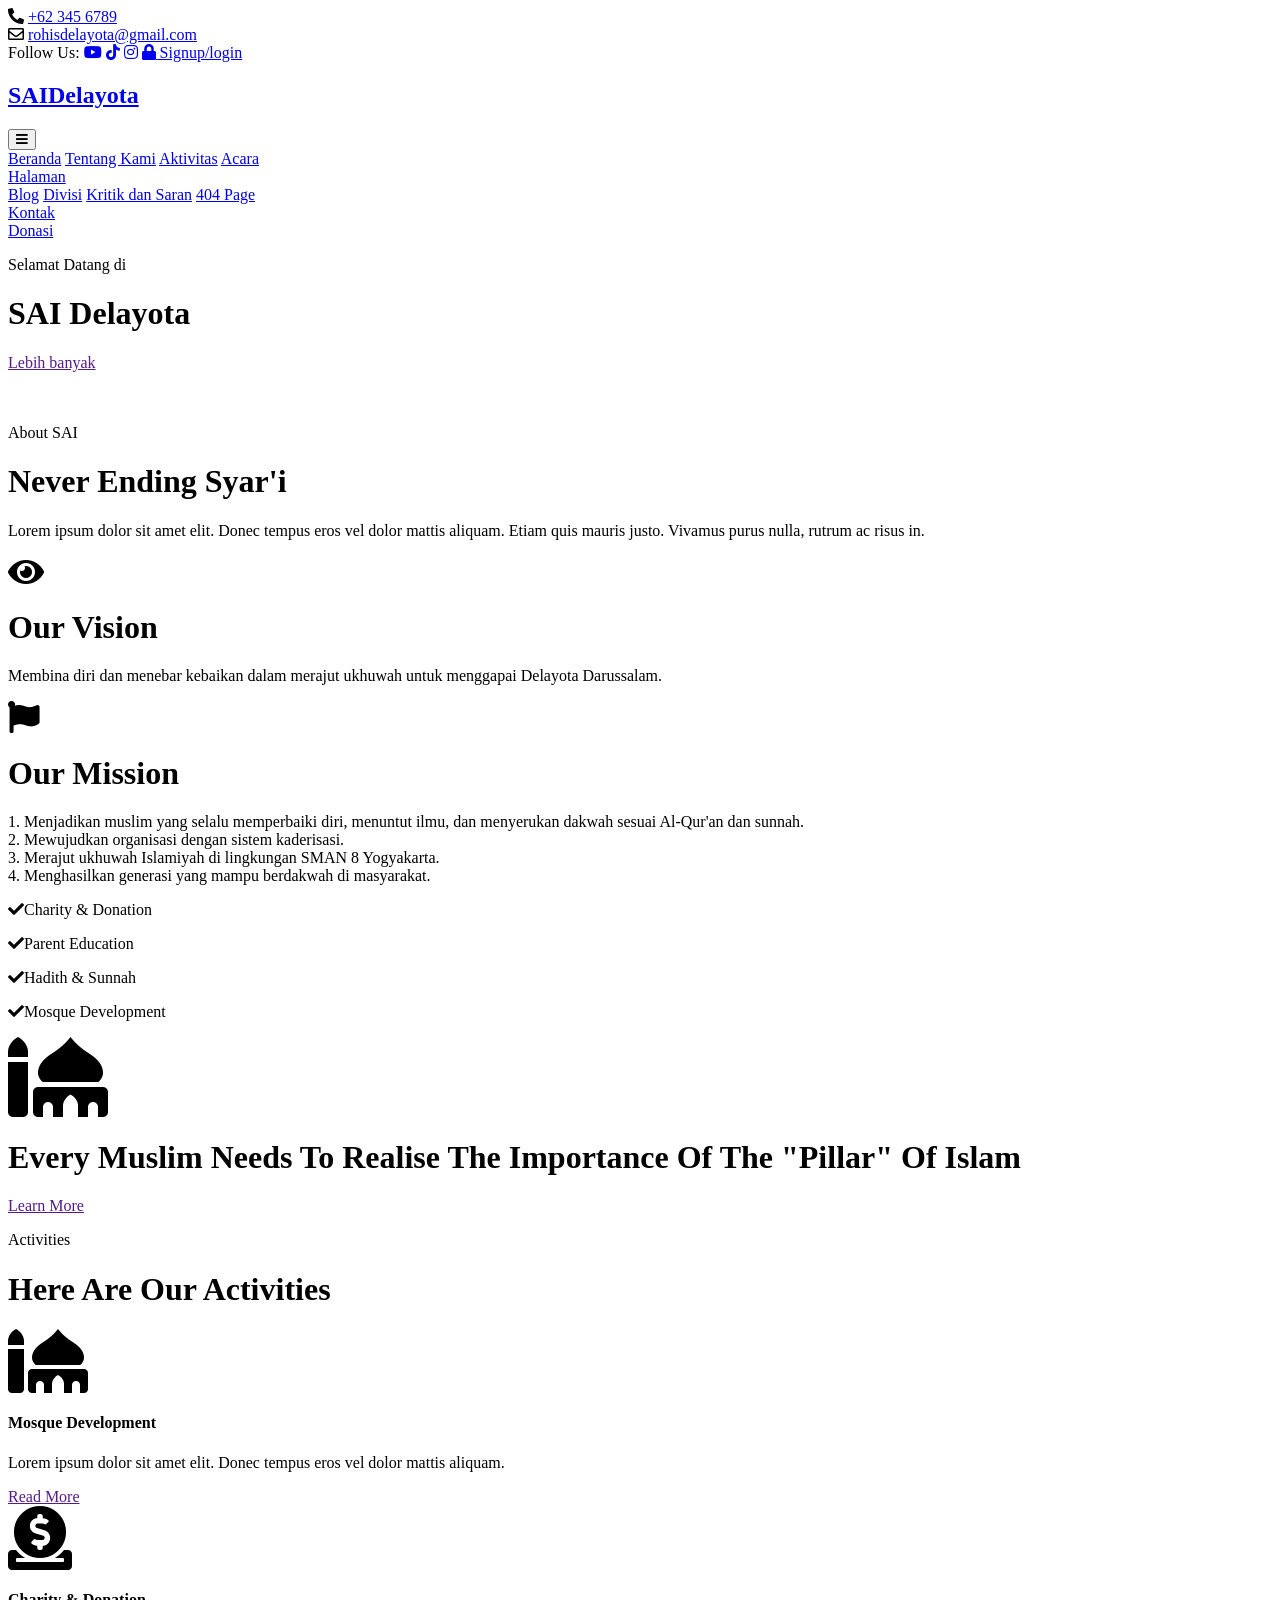
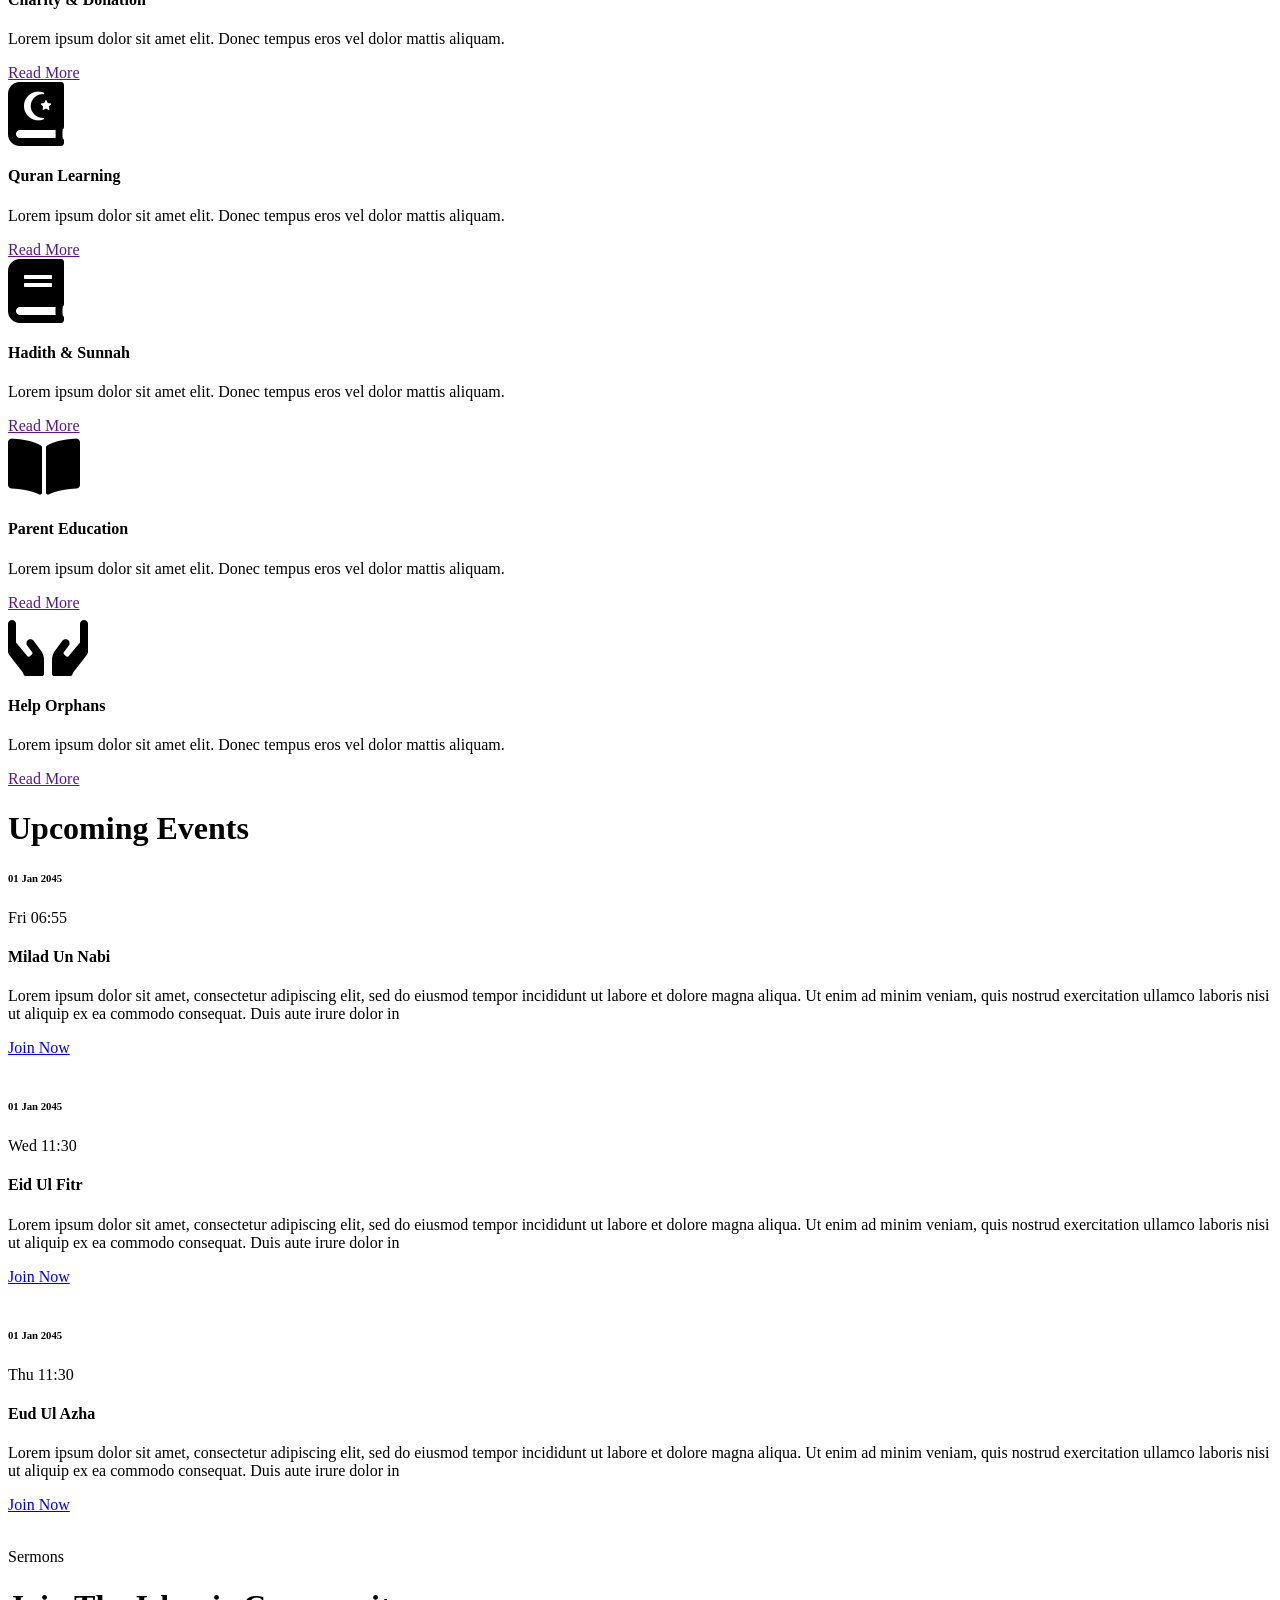
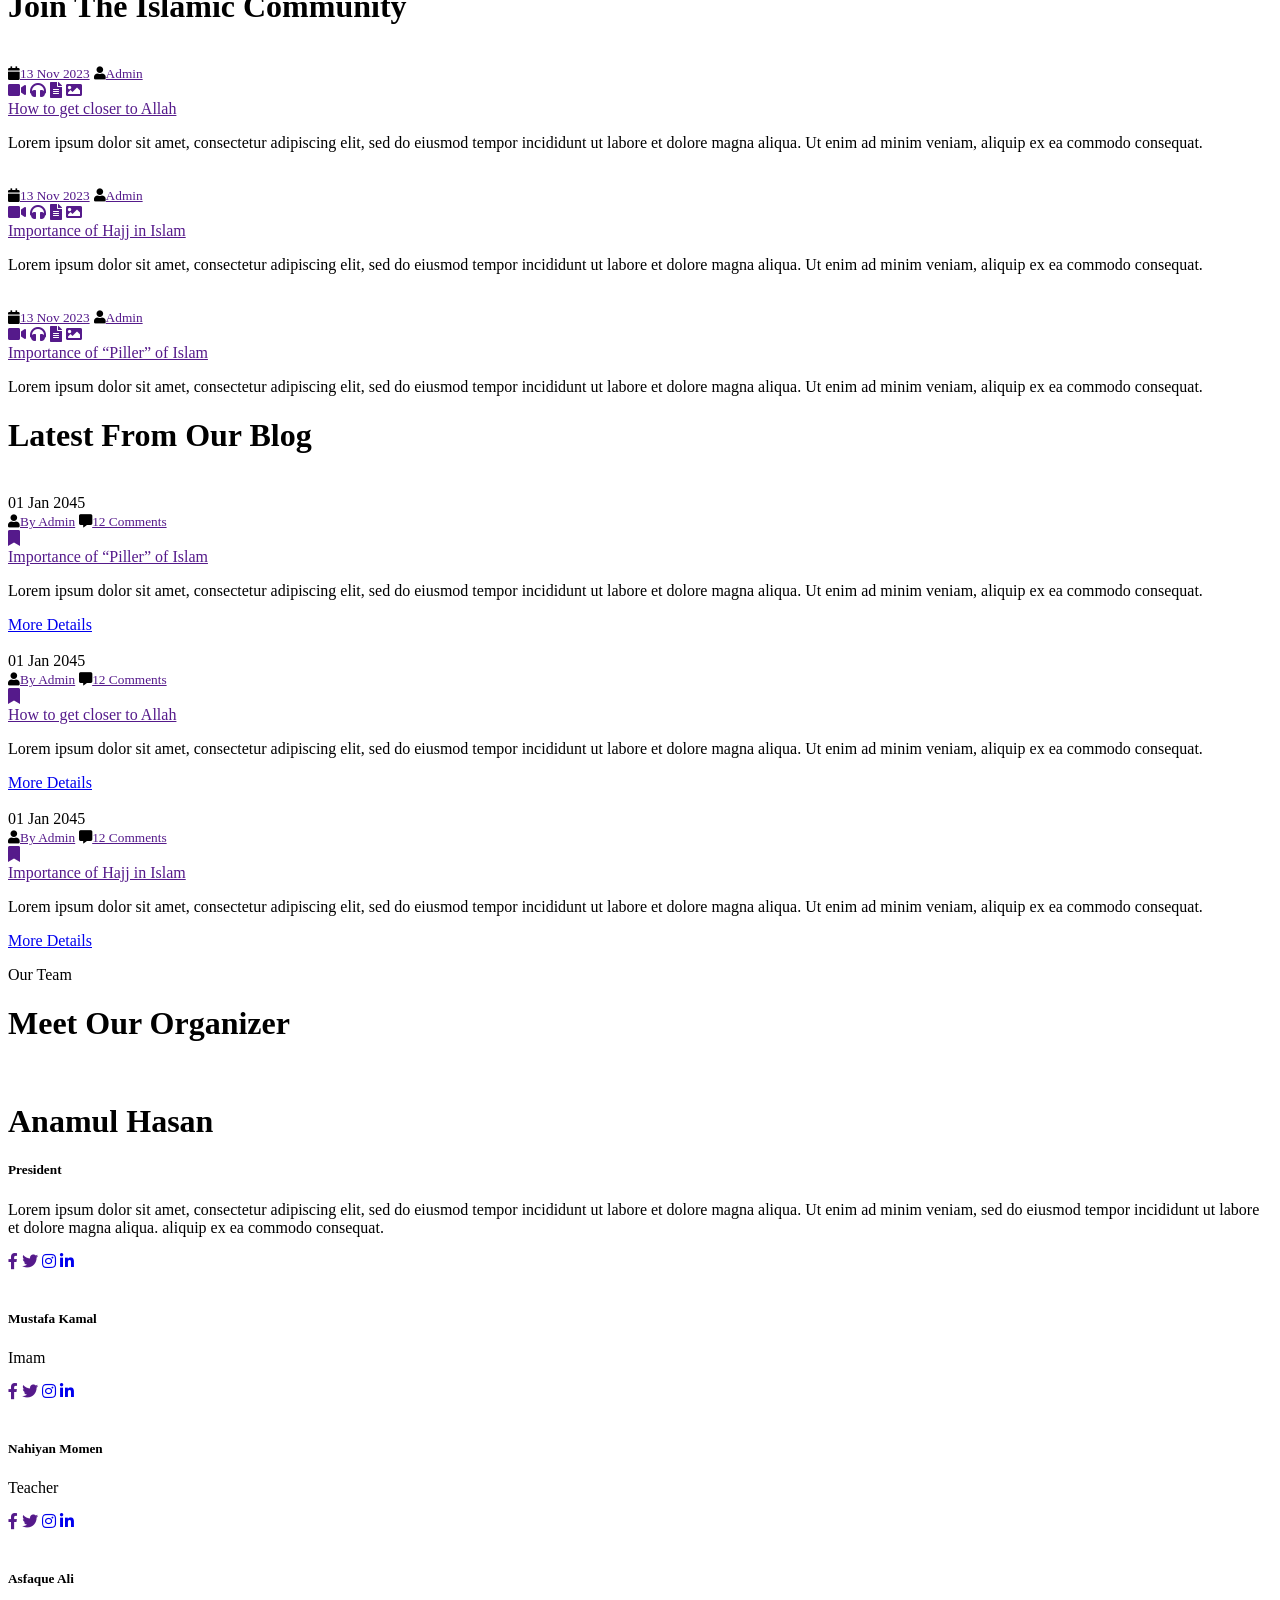
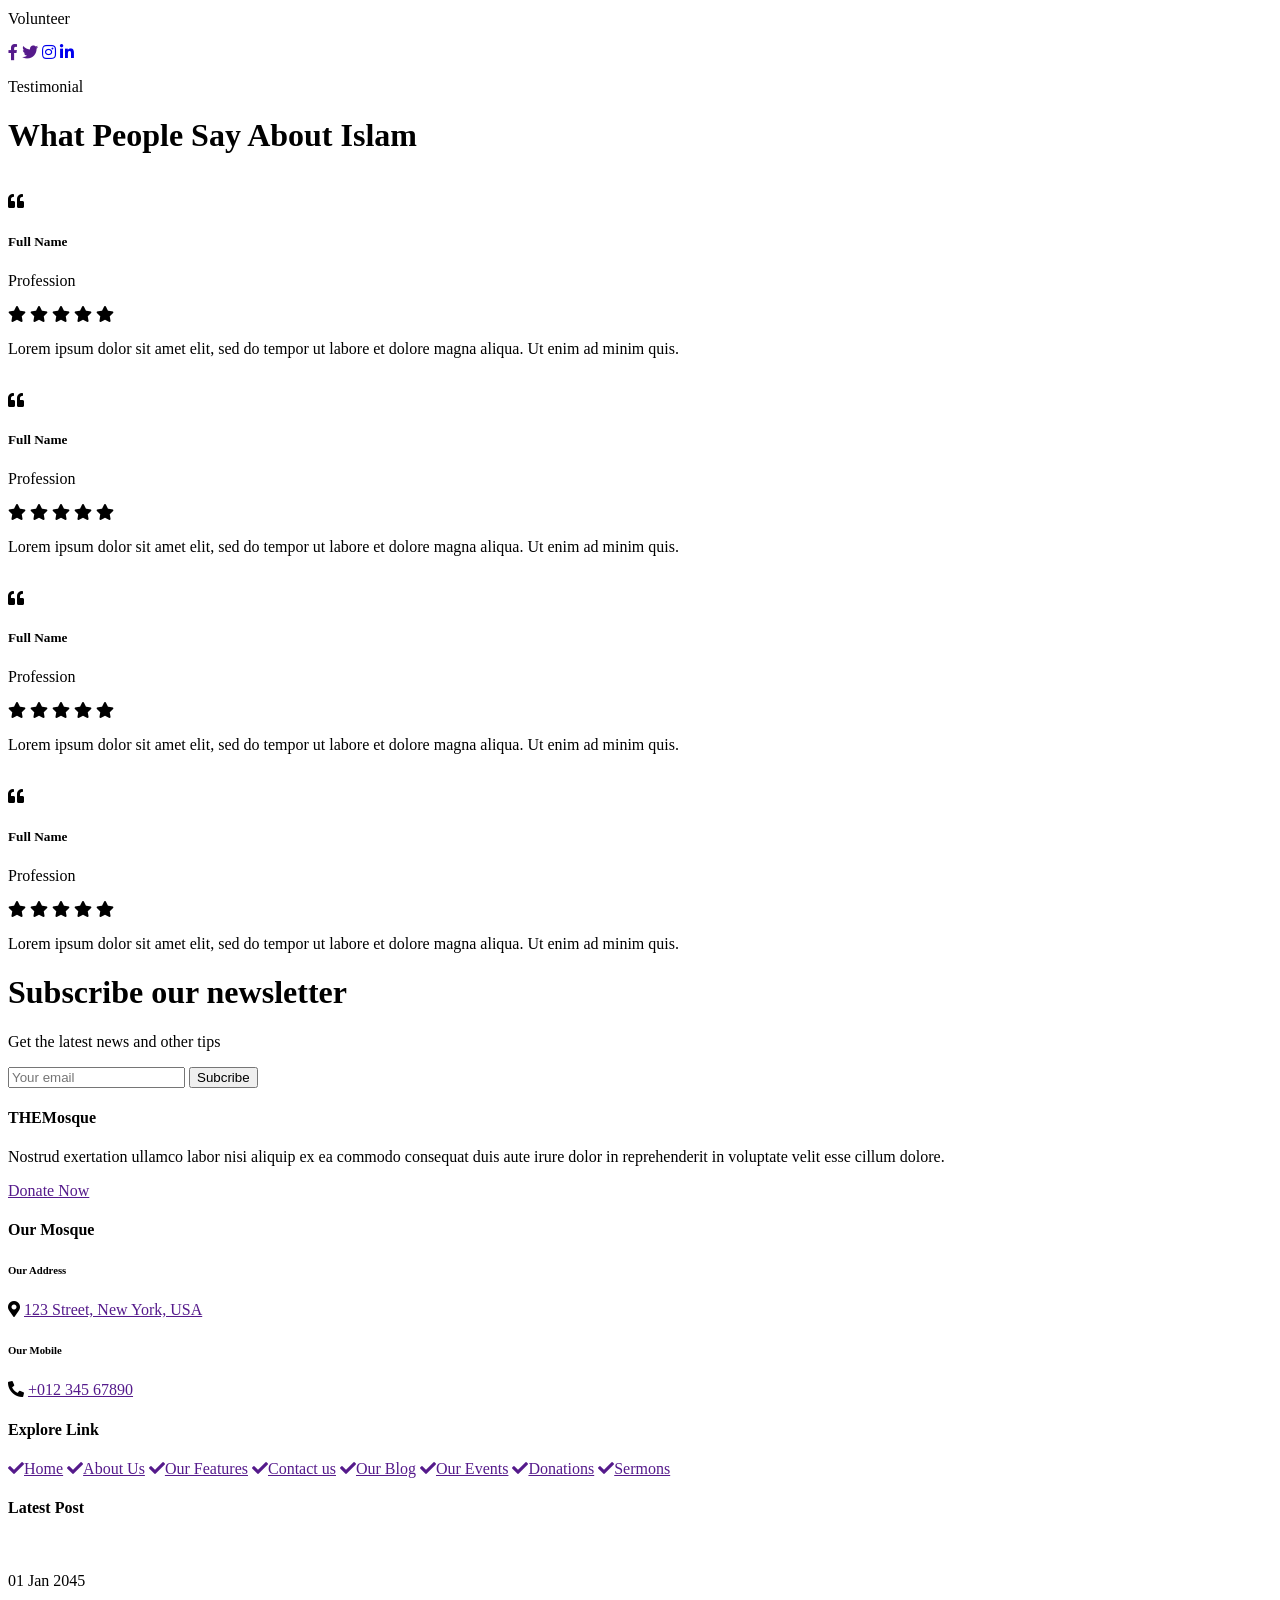
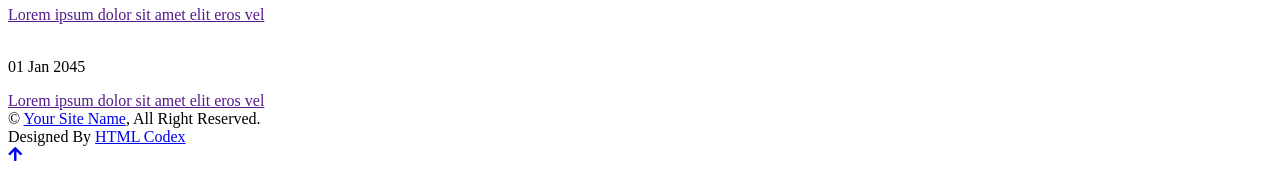
==== index.html @ 71098711 "Add files via upload" ====
<!DOCTYPE html>
<html lang="en">

    <head>
        <meta charset="utf-8">
        <title>SAI - Sivitas Aktivika Islamika</title>
        <meta content="width=device-width, initial-scale=1.0" name="viewport">
        <meta content="" name="keywords">
        <meta content="" name="description">

        <!-- Google Web Fonts -->
        <link rel="preconnect" href="https://fonts.googleapis.com">
        <link rel="preconnect" href="https://fonts.gstatic.com" crossorigin>
        <link href="https://fonts.googleapis.com/css2?family=Open+Sans:wght@300;400;500;600;700&family=Pacifico&display=swap" rel="stylesheet">

        <!-- Icon Font Stylesheet -->
        <link rel="stylesheet" href="https://use.fontawesome.com/releases/v5.15.4/css/all.css"/>
        <link href="https://cdn.jsdelivr.net/npm/bootstrap-icons@1.4.1/font/bootstrap-icons.css" rel="stylesheet">

        <!-- Libraries Stylesheet -->
        <link href="lib/animate/animate.min.css" rel="stylesheet">
        <link href="lib/owlcarousel/assets/owl.carousel.min.css" rel="stylesheet">

        <!-- Customized Bootstrap Stylesheet -->
        <link href="css/bootstrap.min.css" rel="stylesheet">

        <!-- Template Stylesheet -->
        <link href="css/style.css" rel="stylesheet">

        

    </head>

    <body>

        <!-- Spinner Start -->
        <div id="spinner" class="show w-100 vh-100 bg-white position-fixed translate-middle top-50 start-50  d-flex align-items-center justify-content-center">
            <div class="spinner-grow text-primary" role="status"></div>
        </div>
        <!-- Spinner End -->


        <!-- Topbar start -->
        <div class="container-fluid fixed-top">
            <div class="container topbar d-none d-lg-block">
                <div class="topbar-inner">
                    <div class="row gx-0">
                        <div class="col-lg-7 text-start">
                            <div class="h-100 d-inline-flex align-items-center me-4">
                                <span class="fa fa-phone-alt me-2 text-dark"></span>
                                <a href="#" class="text-secondary"><span>+62 345 6789</span></a>
                            </div>
                            <div class="h-100 d-inline-flex align-items-center">
                                <span class="far fa-envelope me-2 text-dark"></span>
                                <a href="#" class="text-secondary"><span>rohisdelayota@gmail.com</span></a>
                            </div>
                        </div>
                        <div class="col-lg-5 text-end">
                            <div class="h-100 d-inline-flex align-items-center">
                                <span class="text-body">Follow Us:</span>
                                <a class="text-dark px-2" href="https://www.youtube.com/@rohisdelayota5273"><i class="fab fa-youtube"></i></a>
                                <a class="text-dark px-2" href="https://www.tiktok.com/@rohis.delayota"><i class="fab fa-tiktok"></i></a>
                                <a class="text-dark px-2" href="https://www.instagram.com/rohisdelayota/"><i class="fab fa-instagram"></i></a>
                                <a class="text-body ps-4" href="loginform/index.html"><i class="fa fa-lock text-dark me-1"></i> Signup/login</a>
                            </div>
                        </div>
                    </div>
                </div>
            </div>
            <div class="container">
                <nav class="navbar navbar-light navbar-expand-lg py-3">
                    <a href="index.html" class="navbar-brand">
                        <h1 class="mb-0">SAI<span class="text-primary">Delayota</span> </h1>
                    </a>
                    <button class="navbar-toggler" type="button" data-bs-toggle="collapse" data-bs-target="#navbarCollapse">
                        <span class="fa fa-bars text-primary"></span>
                    </button>
                    <div class="collapse navbar-collapse bg-white" id="navbarCollapse">
                        <div class="navbar-nav ms-lg-auto mx-xl-auto">
                            <a href="index.html" class="nav-item nav-link active">Beranda</a>
                            <a href="about.html" class="nav-item nav-link">Tentang Kami</a>
                            <a href="activity.html" class="nav-item nav-link">Aktivitas</a>
                            <a href="event.html" class="nav-item nav-link">Acara</a>
                            <!--a href="sermon.html" class="nav-item nav-link">Sermons</a-->
                            <div class="nav-item dropdown">
                                <a href="#" class="nav-link dropdown-toggle" data-bs-toggle="dropdown">Halaman</a>
                                <div class="dropdown-menu m-0 rounded-0">
                                    <a href="blog.html" class="dropdown-item">Blog</a>
                                    <a href="team.html" class="dropdown-item">Divisi</a>
                                    <a href="testimonial.html" class="dropdown-item">Kritik dan Saran</a>
                                    <a href="404.html" class="dropdown-item">404 Page</a>
                                </div>
                            </div>
                            <a href="contact.html" class="nav-item nav-link">Kontak</a>
                        </div>
                        <a href="donasi.html" class="btn btn-primary py-2 px-4 d-none d-xl-inline-block">Donasi</a>
                    </div>
                </nav>
            </div>
        </div>
        <!-- Topbar End -->


        <!-- Hero Start -->
        <div class="container-fluid hero-header">
            <div class="container">
                <div class="row">
                    <div class="col-lg-7">
                        <div class="hero-header-inner animated zoomIn">
                            <p class="fs-4 text-dark">Selamat Datang di</p>
                            <h1 class="display-1 mb-5 text-dark">SAI Delayota</h1>
                            <a href="" class="btn btn-primary py-3 px-5">Lebih banyak</a>
                        </div>
                    </div>
                </div>
            </div>
        </div>
        <!-- Hero End -->


        <!-- About Satrt -->
        <div class="container-fluid about py-5">
            <div class="container py-5">
                <div class="row g-5 mb-5">
                    <div class="col-xl-6">
                        <div class="row g-4">
                            <div class="col-6">
                                <img src="img/about-1.jpg" class="img-fluid h-100 wow zoomIn" data-wow-delay="0.1s" alt="">
                            </div>
                            <div class="col-6">
                                <img src="img/about-2.jpg" class="img-fluid pb-3 wow zoomIn" data-wow-delay="0.1s" alt="">
                                <img src="img/about-3.jpg" class="img-fluid pt-3 wow zoomIn" data-wow-delay="0.1s" alt="">
                            </div>
                        </div>
                    </div>
                    <div class="col-xl-6 wow fadeIn" data-wow-delay="0.5s">
                        <p class="fs-5 text-uppercase text-primary">About SAI</p>
                        <h1 class="display-5 pb-4 m-0">Never Ending Syar'i</h1>
                        <p class="pb-4">Lorem ipsum dolor sit amet elit. Donec tempus eros vel dolor mattis aliquam. Etiam quis mauris justo. Vivamus purus nulla, rutrum ac risus in.</p>
                        <div class="row g-4 mb-4">
                            <div class="col-12">
                                <div class="ps-3 d-flex align-items-start">
                                    <span class="bg-primary btn-md-square rounded-circle mt-1 me-3">
                                        <i class="fa fa-eye text-dark fa-2x"></i>
                                    </span>
                                    <div>
                                        <h1>Our Vision</h1>
                                        <p>
                                            Membina diri dan menebar kebaikan dalam merajut ukhuwah
                                            untuk menggapai Delayota Darussalam.
                                        </p>
                                    </div>
                                </div>
                            </div>

                            <div class="col-12">
                                <div class="ps-3 d-flex align-items-start">
                                    <span class="bg-primary btn-md-square rounded-circle mt-1 me-3">
                                        <i class="fa fa-flag text-dark fa-2x"></i>
                                    </span>
                                    <div>
                                        <h1>Our Mission</h1>
                                        <p>
                                            1. Menjadikan muslim yang selalu memperbaiki diri, menuntut ilmu, dan menyerukan dakwah sesuai Al-Qur'an dan sunnah.<br>
                                            2. Mewujudkan organisasi dengan sistem kaderisasi.<br>
                                            3. Merajut ukhuwah Islamiyah di lingkungan SMAN 8 Yogyakarta.<br>
                                            4. Menghasilkan generasi yang mampu berdakwah di masyarakat.
                                        </p>
                                    </div>
                                </div>
                            </div>
                        </div>

                        <!--div class="bg-light p-3 mb-4">
                            <div class="row align-items-center justify-content-center">
                                <div class="col-3">
                                    <img src="img/about-child.jpg" class="img-fluid rounded-circle" alt="">
                                </div>
                                <div class="col-6">
                                    <p class="mb-0">Lorem ipsum dolor sit amet elit. Donec tempus eros vel dolor mattis aliquam. Etiam quis mauris justo.</p>
                                </div>
                                <div class="col-3">
                                        <h2 class="mb-0 text-primary text-center">$20,46</h2>
                                        <h5 class="mb-0 text-center">Raised</h5>
                                </div>
                            </div>
                        </div-->
                        <div class="row g-2">
                            <div class="col-md-6">
                                <p class="mb-2"><i class="fa fa-check text-primary me-3"></i>Charity & Donation</p>
                                <p class="mb-0"><i class="fa fa-check text-primary me-3"></i>Parent Education</p>
                            </div>
                            <div class="col-md-6">
                                <p class="mb-2"><i class="fa fa-check text-primary me-3"></i>Hadith & Sunnah</p>
                                <p class="mb-0"><i class="fa fa-check text-primary me-3"></i>Mosque Development</p>
                            </div>
                        </div>
                    </div>
                </div>
                <div class="container text-center bg-primary py-5 wow fadeIn" data-wow-delay="0.1s">
                    <div class="row g-4 align-items-center">
                        <div class="col-lg-2">
                            <i class="fa fa-mosque fa-5x text-white"></i>
                        </div>
                        <div class="col-lg-7 text-center text-lg-start">
                            <h1 class="mb-0">Every Muslim Needs To Realise The Importance Of The "Pillar" Of Islam</h1>
                        </div>
                        <div class="col-lg-3">
                            <a href="" class="btn btn-light py-2 px-4">Learn More</a>
                        </div>
                    </div>
                </div>
            </div>
        </div>
        <!-- About End -->


        <!-- Activities Start -->
        <div class="container-fluid activities py-5">
            <div class="container py-5">
                <div class="mx-auto text-center mb-5 wow fadeIn" data-wow-delay="0.1s" style="max-width: 700px;">
                    <p class="fs-5 text-uppercase text-primary">Activities</p>
                    <h1 class="display-3">Here Are Our Activities</h1>
                </div>
                <div class="row g-4">
                    <div class="col-lg-6 col-xl-4">
                        <div class="activities-item p-4 wow fadeIn" data-wow-delay="0.1s">
                            <i class="fa fa-mosque fa-4x text-dark"></i>
                            <div class="ms-4">
                                <h4>Mosque Development</h4>
                                <p class="mb-4">Lorem ipsum dolor sit amet elit. Donec tempus eros vel dolor mattis aliquam.</p>
                                <a href="" class="btn btn-primary px-3">Read More</a>
                            </div>
                        </div>
                    </div>
                    <div class="col-lg-6 col-xl-4">
                        <div class="activities-item p-4 wow fadeIn" data-wow-delay="0.3s">
                            <i class="fa fa-donate fa-4x text-dark"></i>
                            <div class="ms-4">
                                <h4>Charity & Donation</h4>
                                <p class="mb-4">Lorem ipsum dolor sit amet elit. Donec tempus eros vel dolor mattis aliquam.</p>
                                <a href="" class="btn btn-primary px-3">Read More</a>
                            </div>
                        </div>
                    </div>
                    <div class="col-lg-6 col-xl-4">
                        <div class="activities-item p-4 wow fadeIn" data-wow-delay="0.5s">
                            <i class="fa fa-quran fa-4x text-dark"></i>
                            <div class="ms-4">
                                <h4>Quran Learning</h4>
                                <p class="mb-4">Lorem ipsum dolor sit amet elit. Donec tempus eros vel dolor mattis aliquam.</p>
                                <a href="" class="btn btn-primary px-3">Read More</a>
                            </div>
                        </div>
                    </div>
                    <div class="col-lg-6 col-xl-4">
                        <div class="activities-item p-4 wow fadeIn" data-wow-delay="0.1s">
                            <i class="fa fa-book fa-4x text-dark"></i>
                            <div class="ms-4">
                                <h4>Hadith & Sunnah</h4>
                                <p class="mb-4">Lorem ipsum dolor sit amet elit. Donec tempus eros vel dolor mattis aliquam.</p>
                                <a href="" class="btn btn-primary px-3">Read More</a>
                            </div>
                        </div>
                    </div>
                    <div class="col-lg-6 col-xl-4">
                        <div class="activities-item p-4 wow fadeIn" data-wow-delay="0.3s">
                            <i class="fa fa-book-open fa-4x text-dark"></i>
                            <div class="ms-4">
                                <h4>Parent Education</h4>
                                <p class="mb-4">Lorem ipsum dolor sit amet elit. Donec tempus eros vel dolor mattis aliquam.</p>
                                <a href="" class="btn btn-primary px-3">Read More</a>
                            </div>
                        </div>
                    </div>
                    <div class="col-lg-6 col-xl-4">
                        <div class="activities-item p-4 wow fadeIn" data-wow-delay="0.5s">
                            <i class="fa fa-hands fa-4x text-dark"></i>
                            <div class="ms-4">
                                <h4>Help Orphans</h4>
                                <p class="mb-4">Lorem ipsum dolor sit amet elit. Donec tempus eros vel dolor mattis aliquam.</p>
                                <a href="" class="btn btn-primary px-3">Read More</a>
                            </div>
                        </div>
                    </div>
                </div>
            </div>
        </div>
        <!-- Activities Start -->


        <!-- Events Start -->
        <div class="container-fluid event py-5">
            <div class="container py-5">
                <h1 class="display-3 mb-5 wow fadeIn" data-wow-delay="0.1s">Upcoming <span class="text-primary">Events</span></h1>
                <div class="row g-4 event-item wow fadeIn" data-wow-delay="0.1s">
                    <div class="col-3 col-lg-2 pe-0">
                        <div class="text-center border-bottom border-dark py-3 px-2">
                            <h6>01 Jan 2045</h6>
                            <p class="mb-0">Fri 06:55</p>
                        </div>
                    </div>
                    <div class="col-9 col-lg-6 border-start border-dark pb-5">
                        <div class="ms-3">
                            <h4 class="mb-3">Milad Un Nabi</h4>
                            <p class="mb-4">Lorem ipsum dolor sit amet, consectetur adipiscing elit, sed do eiusmod tempor incididunt ut labore et dolore magna aliqua. Ut enim ad minim veniam, quis nostrud exercitation ullamco laboris nisi ut 
                                aliquip ex ea commodo consequat. Duis aute irure dolor in </p>
                            <a href="#" class="btn btn-primary px-3">Join Now</a>
                        </div>
                    </div>
                    <div class="col-12 col-lg-4">
                        <div class="overflow-hidden mb-5">
                            <img src="img/events-1.jpg" class="img-fluid w-100" alt="">
                        </div>
                    </div>
                </div>
                <div class="row g-4 event-item wow fadeIn" data-wow-delay="0.3s">
                    <div class="col-3 col-lg-2 pe-0">
                        <div class="text-center border-bottom border-dark py-3 px-2">
                            <h6>01 Jan 2045</h6>
                            <p class="mb-0">Wed 11:30</p>
                        </div>
                    </div>
                    <div class="col-9 col-lg-6 border-start border-dark pb-5">
                        <div class="ms-3">
                            <h4 class="mb-3">Eid Ul Fitr</h4>
                            <p class="mb-4">Lorem ipsum dolor sit amet, consectetur adipiscing elit, sed do eiusmod tempor incididunt ut labore et dolore magna aliqua. Ut enim ad minim veniam, quis nostrud exercitation ullamco laboris nisi ut 
                                aliquip ex ea commodo consequat. Duis aute irure dolor in </p>
                            <a href="#" class="btn btn-primary px-3">Join Now</a>
                        </div>
                    </div>
                    <div class="col-12 col-lg-4">
                        <div class="overflow-hidden mb-5">
                            <img src="img/events-2.jpg" class="img-fluid w-100" alt="">
                        </div>
                    </div>
                </div>
                <div class="row g-4 event-item wow fadeIn" data-wow-delay="0.5s">
                    <div class="col-3 col-lg-2 pe-0">
                        <div class="text-center border-bottom border-dark py-3 px-2">
                            <h6>01 Jan 2045</h6>
                            <p class="mb-0">Thu 11:30</p>
                        </div>
                    </div>
                    <div class="col-9 col-lg-6 border-start border-dark pb-5">
                        <div class="ms-3">
                            <h4 class="mb-3">Eud Ul Azha</h4>
                            <p class="mb-4">Lorem ipsum dolor sit amet, consectetur adipiscing elit, sed do eiusmod tempor incididunt ut labore et dolore magna aliqua. Ut enim ad minim veniam, quis nostrud exercitation ullamco laboris nisi ut 
                                aliquip ex ea commodo consequat. Duis aute irure dolor in </p>
                            <a href="#" class="btn btn-primary px-3">Join Now</a>
                        </div>
                    </div>
                    <div class="col-12 col-lg-4">
                        <div class="overflow-hidden mb-5">
                            <img src="img/events-3.jpg" class="img-fluid w-100" alt="">
                        </div>
                    </div>
                </div>
            </div>
        </div>
        <!-- Events End -->


        <!-- Sermon Start -->
        <div class="container-fluid sermon py-5">
            <div class="container py-5">
                <div class="text-center mx-auto mb-5 wow fadeIn" data-wow-delay="0.1s" style="max-width: 700px;">
                    <p class="fs-5 text-uppercase text-primary">Sermons</p>
                    <h1 class="display-3">Join The Islamic Community</h1>
                </div>
                <div class="row g-4 justify-content-center">
                    <div class="col-lg-6 col-xl-4">
                        <div class="sermon-item wow fadeIn" data-wow-delay="0.1s">
                            <div class="overflow-hidden p-4 pb-0">
                                <img src="img/sermon-1.jpg" class="img-fluid w-100" alt="">
                            </div>
                            <div class="p-4">
                                <div class="sermon-meta d-flex justify-content-between pb-2">
                                    <div class="">
                                        <small><i class="fa fa-calendar me-2 text-muted"></i><a href="" class="text-muted me-2">13 Nov 2023</small></a>
                                        <small><i class="fas fa-user me-2 text-muted"></i><a href="" class="text-muted">Admin</small></a>
                                    </div>
                                    <div class="">
                                        <a href="" class="me-1"><i class="fas fa-video text-muted"></i></a>
                                        <a href="" class="me-1"><i class="fas fa-headphones text-muted"></i></a>
                                        <a href="" class="me-1"><i class="fas fa-file-alt text-muted"></i></a>
                                        <a href="" class=""><i class="fas fa-image text-muted"></i></a>
                                    </div>
                                </div>
                                <a href="" class="d-inline-block h4 lh-sm mb-3">How to get closer to Allah</a>
                                <p class="mb-0">Lorem ipsum dolor sit amet, consectetur adipiscing elit, sed do eiusmod tempor incididunt ut labore et dolore magna aliqua. Ut enim ad minim veniam, 
                                aliquip ex ea commodo consequat.</p>
                            </div>
                        </div>
                    </div>
                   <div class="col-lg-6 col-xl-4">
                        <div class="sermon-item wow fadeIn" data-wow-delay="0.3s">
                            <div class="overflow-hidden p-4 pb-0">
                                <img src="img/sermon-2.jpg" class="img-fluid w-100" alt="">
                            </div>
                            <div class="p-4">
                                <div class="sermon-meta d-flex justify-content-between pb-2">
                                    <div class="">
                                        <small><i class="fa fa-calendar me-2 text-muted"></i><a href="" class="text-muted me-2">13 Nov 2023</small></a>
                                        <small><i class="fas fa-user me-2 text-muted"></i><a href="" class="text-muted">Admin</small></a>
                                    </div>
                                    <div class="">
                                        <a href="" class="me-1"><i class="fas fa-video text-muted"></i></a>
                                        <a href="" class="me-1"><i class="fas fa-headphones text-muted"></i></a>
                                        <a href="" class="me-1"><i class="fas fa-file-alt text-muted"></i></a>
                                        <a href="" class=""><i class="fas fa-image text-muted"></i></a>
                                    </div>
                                </div>
                                <a href="" class="d-inline-block h4 lh-sm mb-3">Importance of Hajj in Islam</a>
                                <p class="mb-0">Lorem ipsum dolor sit amet, consectetur adipiscing elit, sed do eiusmod tempor incididunt ut labore et dolore magna aliqua. Ut enim ad minim veniam, 
                                aliquip ex ea commodo consequat.</p>
                            </div>
                        </div>
                    </div>
                   <div class="col-lg-6 col-xl-4">
                        <div class="sermon-item wow fadeIn" data-wow-delay="0.5s">
                            <div class="overflow-hidden p-4 pb-0">
                                <img src="img/sermon-3.jpg" class="img-fluid w-100" alt="">
                            </div>
                            <div class="p-4">
                                <div class="sermon-meta d-flex justify-content-between pb-2">
                                    <div class="">
                                        <small><i class="fa fa-calendar me-2 text-muted"></i><a href="" class="text-muted me-2">13 Nov 2023</small></a>
                                        <small><i class="fas fa-user me-2 text-muted"></i><a href="" class="text-muted">Admin</small></a>
                                    </div>
                                    <div class="">
                                        <a href="" class="me-1"><i class="fas fa-video text-muted"></i></a>
                                        <a href="" class="me-1"><i class="fas fa-headphones text-muted"></i></a>
                                        <a href="" class="me-1"><i class="fas fa-file-alt text-muted"></i></a>
                                        <a href="" class=""><i class="fas fa-image text-muted"></i></a>
                                    </div>
                                </div>
                                <a href="" class="d-inline-block h4 lh-sm mb-3">Importance of “Piller” of Islam</a>
                                <p class="mb-0">Lorem ipsum dolor sit amet, consectetur adipiscing elit, sed do eiusmod tempor incididunt ut labore et dolore magna aliqua. Ut enim ad minim veniam, 
                                aliquip ex ea commodo consequat.</p>
                            </div>
                        </div>
                    </div>
                </div>
            </div>
        </div>
        <!-- Sermon End -->


        <!-- Blog Start -->
        <div class="container-fluid py-5">
            <div class="container py-5">
                <h1 class="display-3 mb-5 wow fadeIn" data-wow-delay="0.1s">Latest From <span class="text-primary">Our Blog</span></h1>
                <div class="row g-4 justify-content-center">
                    <div class="col-lg-6 col-xl-4">
                        <div class="blog-item wow fadeIn" data-wow-delay="0.1s">
                            <div class="blog-img position-relative overflow-hidden">
                                <img src="img/blog-1.jpg" class="img-fluid w-100" alt="">
                                <div class="bg-primary d-inline px-3 py-2 text-center text-white position-absolute top-0 end-0">01 Jan 2045</div>
                            </div>
                            <div class="p-4">
                                <div class="blog-meta d-flex justify-content-between pb-2">
                                    <div class="">
                                        <small><i class="fas fa-user me-2 text-muted"></i><a href="" class="text-muted me-2">By Admin</small></a>
                                        <small><i class="fa fa-comment-alt me-2 text-muted"></i><a href="" class="text-muted me-2">12 Comments</small></a>
                                    </div>
                                    <div class="">
                                        <a href=""><i class="fas fa-bookmark text-muted"></i></a>
                                    </div>
                                </div>
                                <a href="" class="d-inline-block h4 lh-sm mb-3">Importance of “Piller” of Islam</a>
                                <p class="mb-4">Lorem ipsum dolor sit amet, consectetur adipiscing elit, sed do eiusmod tempor incididunt ut labore et dolore magna aliqua. Ut enim ad minim veniam, 
                                aliquip ex ea commodo consequat.</p>
                                <a href="#" class="btn btn-primary px-3">More Details</a>
                            </div>
                        </div>
                    </div>
                    <div class="col-lg-6 col-xl-4">
                        <div class="blog-item wow fadeIn" data-wow-delay="0.3s">
                            <div class="blog-img position-relative overflow-hidden">
                                <img src="img/blog-2.jpg" class="img-fluid w-100" alt="">
                                <div class="bg-primary d-inline px-3 py-2 text-center text-white position-absolute top-0 end-0">01 Jan 2045</div>
                            </div>
                            <div class="p-4">
                                <div class="blog-meta d-flex justify-content-between pb-2">
                                    <div class="">
                                        <small><i class="fas fa-user me-2 text-muted"></i><a href="" class="text-muted me-2">By Admin</small></a>
                                        <small><i class="fa fa-comment-alt me-2 text-muted"></i><a href="" class="text-muted me-2">12 Comments</small></a>
                                    </div>
                                    <div class="">
                                        <a href=""><i class="fas fa-bookmark text-muted"></i></a>
                                    </div>
                                </div>
                                <a href="" class="d-inline-block h4 lh-sm mb-3">How to get closer to Allah</a>
                                <p class="mb-4">Lorem ipsum dolor sit amet, consectetur adipiscing elit, sed do eiusmod tempor incididunt ut labore et dolore magna aliqua. Ut enim ad minim veniam, 
                                aliquip ex ea commodo consequat.</p>
                                <a href="#" class="btn btn-primary px-3">More Details</a>
                            </div>
                        </div>
                    </div>
                   <div class="col-lg-6 col-xl-4">
                        <div class="blog-item wow fadeIn" data-wow-delay="0.5s">
                            <div class="blog-img position-relative overflow-hidden">
                                <img src="img/blog-3.jpg" class="img-fluid w-100" alt="">
                                <div class="bg-primary d-inline px-3 py-2 text-center text-white position-absolute top-0 end-0">01 Jan 2045</div>
                            </div>
                            <div class="p-4">
                                <div class="blog-meta d-flex justify-content-between pb-2">
                                    <div class="">
                                        <small><i class="fas fa-user me-2 text-muted"></i><a href="" class="text-muted me-2">By Admin</small></a>
                                        <small><i class="fa fa-comment-alt me-2 text-muted"></i><a href="" class="text-muted me-2">12 Comments</small></a>
                                    </div>
                                    <div class="">
                                        <a href=""><i class="fas fa-bookmark text-muted"></i></a>
                                    </div>
                                </div>
                                <a href="" class="d-inline-block h4 lh-sm mb-3">Importance of Hajj in Islam</a>
                                <p class="mb-4">Lorem ipsum dolor sit amet, consectetur adipiscing elit, sed do eiusmod tempor incididunt ut labore et dolore magna aliqua. Ut enim ad minim veniam, 
                                aliquip ex ea commodo consequat.</p>
                                <a href="#" class="btn btn-primary px-3">More Details</a>
                            </div>
                        </div>
                    </div>
                </div>
            </div>
        </div>
        <!-- Blog End -->


        <!-- Team Start -->
        <div class="container-fluid team py-5">
            <div class="container py-5">
                <div class="text-center mx-auto mb-5 wow fadeIn" data-wow-delay="0.1s" style="max-width: 700px;">
                    <p class="fs-5 text-uppercase text-primary">Our Team</p>
                    <h1 class="display-3">Meet Our Organizer</h1>
                </div>
                <div class="row g-5">
                    <div class="col-lg-4 col-xl-5">
                        <div class="team-img wow zoomIn" data-wow-delay="0.1s">
                            <img src="img/team-1.jpg" class="img-fluid" alt="">
                        </div>
                    </div>
                    <div class="col-lg-8 col-xl-7">
                        <div class="team-item wow fadeIn" data-wow-delay="0.1s">
                            <h1>Anamul Hasan</h1>
                            <h5 class="fw-normal fst-italic text-primary mb-4">President</h5>
                            <p class="mb-4">Lorem ipsum dolor sit amet, consectetur adipiscing elit, sed do eiusmod tempor incididunt ut labore et dolore magna aliqua. Ut enim ad minim veniam, 
                            sed do eiusmod tempor incididunt ut labore et dolore magna aliqua. aliquip ex ea commodo consequat.</p>
                            <div class="team-icon d-flex pb-4 mb-4 border-bottom border-primary">
                                <a class="btn btn-primary btn-lg-square me-2" href=""><i class="fab fa-facebook-f"></i></a>
                                <a class="btn btn-primary btn-lg-square me-2" href=""><i class="fab fa-twitter"></i></a>
                                <a href="#" class="btn btn-primary btn-lg-square me-2"><i class="fab fa-instagram"></i></a>
                                <a href="#" class="btn btn-primary btn-lg-square"><i class="fab fa-linkedin-in"></i></a>
                            </div>
                        </div>
                        <div class="row g-4">
                            <div class="col-md-4">
                                <div class="team-item wow zoomIn" data-wow-delay="0.2s">
                                    <img src="img/team-2.jpg" class="img-fluid w-100" alt="">
                                    <div class="team-content text-dark text-center py-3">
                                        <div class="team-content-inner">
                                            <h5 class="mb-0">Mustafa Kamal</h5>
                                            <p class="text-dark">Imam</p>
                                            <div class="team-icon d-flex align-items-center justify-content-center">
                                                <a class="btn btn-primary btn-sm-square me-2" href=""><i class="fab fa-facebook-f"></i></a>
                                                <a class="btn btn-primary btn-sm-square me-2" href=""><i class="fab fa-twitter"></i></a>
                                                <a href="#" class="btn btn-primary btn-sm-square me-2"><i class="fab fa-instagram"></i></a>
                                                <a href="#" class="btn btn-primary btn-sm-square"><i class="fab fa-linkedin-in"></i></a>
                                            </div>
                                        </div>
                                    </div>
                                </div>
                            </div>
                            <div class="col-md-4">
                                <div class="team-item wow zoomIn" data-wow-delay="0.4s">
                                    <img src="img/team-3.jpg" class="img-fluid w-100" alt="">
                                    <div class="team-content text-dark text-center py-3">
                                        <div class="team-content-inner">
                                            <h5 class="mb-0">Nahiyan Momen</h5>
                                            <p class="text-dark">Teacher</p>
                                            <div class="team-icon d-flex align-items-center justify-content-center">
                                                <a class="btn btn-primary btn-sm-square me-2" href=""><i class="fab fa-facebook-f"></i></a>
                                                <a class="btn btn-primary btn-sm-square me-2" href=""><i class="fab fa-twitter"></i></a>
                                                <a href="#" class="btn btn-primary btn-sm-square me-2"><i class="fab fa-instagram"></i></a>
                                                <a href="#" class="btn btn-primary btn-sm-square"><i class="fab fa-linkedin-in"></i></a>
                                            </div>
                                        </div>
                                    </div>
                                </div>
                            </div>
                            <div class="col-md-4">
                                <div class="team-item wow zoomIn" data-wow-delay="0.6s">
                                    <img src="img/team-4.jpg" class="img-fluid w-100" alt="">
                                    <div class="team-content text-dark text-center py-3">
                                        <div class="team-content-inner">
                                            <h5 class="mb-0">Asfaque Ali</h5>
                                            <p class="text-dark">Volunteer</p>
                                            <div class="team-icon d-flex align-items-center justify-content-center">
                                                <a class="btn btn-primary btn-sm-square me-2" href=""><i class="fab fa-facebook-f"></i></a>
                                                <a class="btn btn-primary btn-sm-square me-2" href=""><i class="fab fa-twitter"></i></a>
                                                <a href="#" class="btn btn-primary btn-sm-square me-2"><i class="fab fa-instagram"></i></a>
                                                <a href="#" class="btn btn-primary btn-sm-square"><i class="fab fa-linkedin-in"></i></a>
                                            </div>
                                        </div>
                                    </div>
                                </div>
                            </div>
                        </div>
                    </div>
                </div>
            </div>
        </div>
        <!-- Team End -->


        <!-- Testiminial Start -->
        <div class="container-fluid testimonial py-5">
            <div class="container py-5">
                <div class="text-center mx-auto mb-5 wow fadeIn" data-wow-delay="0.1s" style="max-width: 700px;">
                    <p class="fs-5 text-uppercase text-primary">Testimonial</p>
                    <h1 class="display-3">What People Say About Islam</h1>
                </div>
                <div class="owl-carousel testimonial-carousel wow fadeIn" data-wow-delay="0.1s">
                    <div class="testimonial-item">
                        <div class="d-flex mb-3">
                            <div class="position-relative">
                                <img src="img/testimonial-1.jpg" class="img-fluid" alt="">
                                <div class="btn-md-square bg-primary rounded-circle position-absolute" style="top: 25px; left: -25px;">
                                    <i class="fa fa-quote-left text-dark"></i>
                                </div>
                            </div>
                            <div class="ps-3 my-auto ">
                                <h5 class="mb-0">Full Name</h5>
                                <p class="m-0">Profession</p>
                            </div>
                        </div>
                        <div class="testimonial-content">
                            <div class="d-flex">
                                <i class="fas fa-star text-primary"></i>
                                <i class="fas fa-star text-primary"></i>
                                <i class="fas fa-star text-primary"></i>
                                <i class="fas fa-star text-primary"></i>
                                <i class="fas fa-star text-primary"></i>
                            </div>
                            <p class="fs-5 m-0 pt-3">Lorem ipsum dolor sit amet elit, sed do tempor ut labore et dolore magna aliqua. Ut enim ad minim quis.</p>
                        </div>
                    </div>
                    <div class="testimonial-item">
                        <div class="d-flex mb-3">
                            <div class="position-relative">
                                <img src="img/testimonial-2.jpg" class="img-fluid" alt="">
                                <div class="btn-md-square bg-primary rounded-circle position-absolute" style="top: 25px; left: -25px;">
                                    <i class="fa fa-quote-left text-dark"></i>
                                </div>
                            </div>
                            <div class="ps-3 my-auto ">
                                <h5 class="mb-0">Full Name</h5>
                                <p class="m-0">Profession</p>
                            </div>
                        </div>
                        <div class="testimonial-content">
                            <div class="d-flex">
                                <i class="fas fa-star text-primary"></i>
                                <i class="fas fa-star text-primary"></i>
                                <i class="fas fa-star text-primary"></i>
                                <i class="fas fa-star text-primary"></i>
                                <i class="fas fa-star text-primary"></i>
                            </div>
                            <p class="fs-5 m-0 pt-3">Lorem ipsum dolor sit amet elit, sed do tempor ut labore et dolore magna aliqua. Ut enim ad minim quis.</p>
                        </div>
                    </div>
                    <div class="testimonial-item">
                        <div class="d-flex mb-3">
                            <div class="position-relative">
                                <img src="img/testimonial-3.jpg" class="img-fluid" alt="">
                                <div class="btn-md-square bg-primary rounded-circle position-absolute" style="top: 25px; left: -25px;">
                                    <i class="fa fa-quote-left text-dark"></i>
                                </div>
                            </div>
                            <div class="ps-3 my-auto ">
                                <h5 class="mb-0">Full Name</h5>
                                <p class="m-0">Profession</p>
                            </div>
                        </div>
                        <div class="testimonial-content">
                            <div class="d-flex">
                                <i class="fas fa-star text-primary"></i>
                                <i class="fas fa-star text-primary"></i>
                                <i class="fas fa-star text-primary"></i>
                                <i class="fas fa-star text-primary"></i>
                                <i class="fas fa-star text-primary"></i>
                            </div>
                            <p class="fs-5 m-0 pt-3">Lorem ipsum dolor sit amet elit, sed do tempor ut labore et dolore magna aliqua. Ut enim ad minim quis.</p>
                        </div>
                    </div>
                    <div class="testimonial-item">
                        <div class="d-flex mb-3">
                            <div class="position-relative">
                                <img src="img/testimonial-4.jpg" class="img-fluid" alt="">
                                <div class="btn-md-square bg-primary rounded-circle position-absolute" style="top: 25px; left: -25px;">
                                    <i class="fa fa-quote-left text-dark"></i>
                                </div>
                            </div>
                            <div class="ps-3 my-auto ">
                                <h5 class="mb-0">Full Name</h5>
                                <p class="m-0">Profession</p>
                            </div>
                        </div>
                        <div class="testimonial-content">
                            <div class="d-flex">
                                <i class="fas fa-star text-primary"></i>
                                <i class="fas fa-star text-primary"></i>
                                <i class="fas fa-star text-primary"></i>
                                <i class="fas fa-star text-primary"></i>
                                <i class="fas fa-star text-primary"></i>
                            </div>
                            <p class="fs-5 m-0 pt-3">Lorem ipsum dolor sit amet elit, sed do tempor ut labore et dolore magna aliqua. Ut enim ad minim quis.</p>
                        </div>
                    </div>
                </div>
            </div>
        </div>
        <!-- Testiminial End -->


        <!-- Footer Start -->
        <div class="container-fluid footer pt-5 wow fadeIn" data-wow-delay="0.1s">
            <div class="container py-5">
                <div class="row py-5">
                    <div class="col-lg-7">
                        <h1 class="text-light mb-0">Subscribe our newsletter</h1>
                        <p class="text-secondary">Get the latest news and other tips</p>
                    </div>
                    <div class="col-lg-5">
                        <div class="position-relative mx-auto">
                            <input class="form-control border-0 w-100 py-3 ps-4 pe-5" type="text" placeholder="Your email">
                            <button type="button" class="btn btn-primary py-2 position-absolute top-0 end-0 mt-2 me-2">Subcribe</button>
                        </div>
                    </div>
                    <div class="col-12">
                        <div class="border-top border-secondary"></div>
                    </div>
                </div>
                <div class="row g-4 footer-inner">
                    <div class="col-md-6 col-lg-6 col-xl-3">
                        <div class="footer-item mt-5">
                            <h4 class="text-light mb-4">THE<span class="text-primary">Mosque</span></h4>
                            <p class="mb-4 text-secondary">Nostrud exertation ullamco labor nisi aliquip ex ea commodo consequat duis aute irure dolor in reprehenderit in voluptate velit esse cillum dolore.</p>
                            <a href="" class="btn btn-primary py-2 px-4">Donate Now</a>
                        </div>
                    </div>
                    <div class="col-md-6 col-lg-6 col-xl-3">
                        <div class="footer-item mt-5">
                            <h4 class="text-light mb-4">Our Mosque</h4>
                            <div class="d-flex flex-column">
                                <h6 class="text-secondary mb-0">Our Address</h6>
                                <div class="d-flex align-items-center border-bottom py-4">
                                    <span class="flex-shrink-0 btn-square bg-primary me-3 p-4"><i class="fa fa-map-marker-alt text-dark"></i></span>
                                    <a href="" class="text-body">123 Street, New York, USA</a>
                                </div>
                                <h6 class="text-secondary mt-4 mb-0">Our Mobile</h6>
                                <div class="d-flex align-items-center py-4">
                                    <span class="flex-shrink-0 btn-square bg-primary me-3 p-4"><i class="fa fa-phone-alt text-dark"></i></span>
                                    <a href="" class="text-body">+012 345 67890</a>
                                </div>
                            </div>
                        </div>
                    </div>
                    <div class="col-md-6 col-lg-6 col-xl-3">
                        <div class="footer-item mt-5">
                            <h4 class="text-light mb-4">Explore Link</h4>
                            <div class="d-flex flex-column align-items-start">
                                <a class="text-body mb-2" href=""><i class="fa fa-check text-primary me-2"></i>Home</a>
                                <a class="text-body mb-2" href=""><i class="fa fa-check text-primary me-2"></i>About Us</a>
                                <a class="text-body mb-2" href=""><i class="fa fa-check text-primary me-2"></i>Our Features</a>
                                <a class="text-body mb-2" href=""><i class="fa fa-check text-primary me-2"></i>Contact us</a>
                                <a class="text-body mb-2" href=""><i class="fa fa-check text-primary me-2"></i>Our Blog</a>
                                <a class="text-body mb-2" href=""><i class="fa fa-check text-primary me-2"></i>Our Events</a>
                                <a class="text-body mb-2" href=""><i class="fa fa-check text-primary me-2"></i>Donations</a>
                                <a class="text-body mb-2" href=""><i class="fa fa-check text-primary me-2"></i>Sermons</a>
                            </div>
                        </div>
                    </div>
                    <div class="col-md-6 col-lg-6 col-xl-3">
                        <div class="footer-item mt-5">
                            <h4 class="text-light mb-4">Latest Post</h4>
                            <div class="d-flex border-bottom border-secondary py-4">
                                <img src="img/blog-mini-1.jpg" class="img-fluid flex-shrink-0" alt="">
                                <div class="ps-3">
                                    <p class="mb-0 text-muted">01 Jan 2045</p>
                                    <a href="" class="text-body">Lorem ipsum dolor sit amet elit eros vel</a>
                                </div>
                            </div>
                            <div class="d-flex py-4">
                                <img src="img/blog-mini-2.jpg" class="img-fluid flex-shrink-0" alt="">
                                <div class="ps-3">
                                    <p class="mb-0 text-muted">01 Jan 2045</p>
                                    <a href="" class="text-body">Lorem ipsum dolor sit amet elit eros vel</a>
                                </div>
                            </div>
                        </div>
                    </div>
                </div>
            </div>
            <div class="container py-4">
                <div class="border-top border-secondary pb-4"></div>
                <div class="row">
                    <div class="col-md-6 text-center text-md-start mb-3 mb-md-0">
                        &copy; <a class="border-bottom" href="#">Your Site Name</a>, All Right Reserved.
                    </div>
                    <div class="col-md-6 text-center text-md-end">
                        <!--/*** This template is free as long as you keep the below author’s credit link/attribution link/backlink. ***/-->
                        <!--/*** If you'd like to use the template without the below author’s credit link/attribution link/backlink, ***/-->
                        <!--/*** you can purchase the Credit Removal License from "https://htmlcodex.com/credit-removal". ***/-->
                        Designed By <a class="border-bottom" href="https://htmlcodex.com">HTML Codex</a>
                    </div>
                </div>
            </div>
        </div>
        <!-- Footer End -->


        <!-- Back to Top -->
        <a href="#" class="btn btn-primary border-3 border-light back-to-top"><i class="fa fa-arrow-up"></i></a>   

        
        <!-- JavaScript Libraries -->
        <script src="https://ajax.googleapis.com/ajax/libs/jquery/3.6.4/jquery.min.js"></script>
        <script src="https://cdn.jsdelivr.net/npm/bootstrap@5.0.0/dist/js/bootstrap.bundle.min.js"></script>
        <script src="lib/wow/wow.min.js"></script>
        <script src="lib/easing/easing.min.js"></script>
        <script src="lib/waypoints/waypoints.min.js"></script>
        <script src="lib/owlcarousel/owl.carousel.min.js"></script>

        <!-- Template Javascript -->
        <script src="js/main.js"></script>
    </body>

</html>
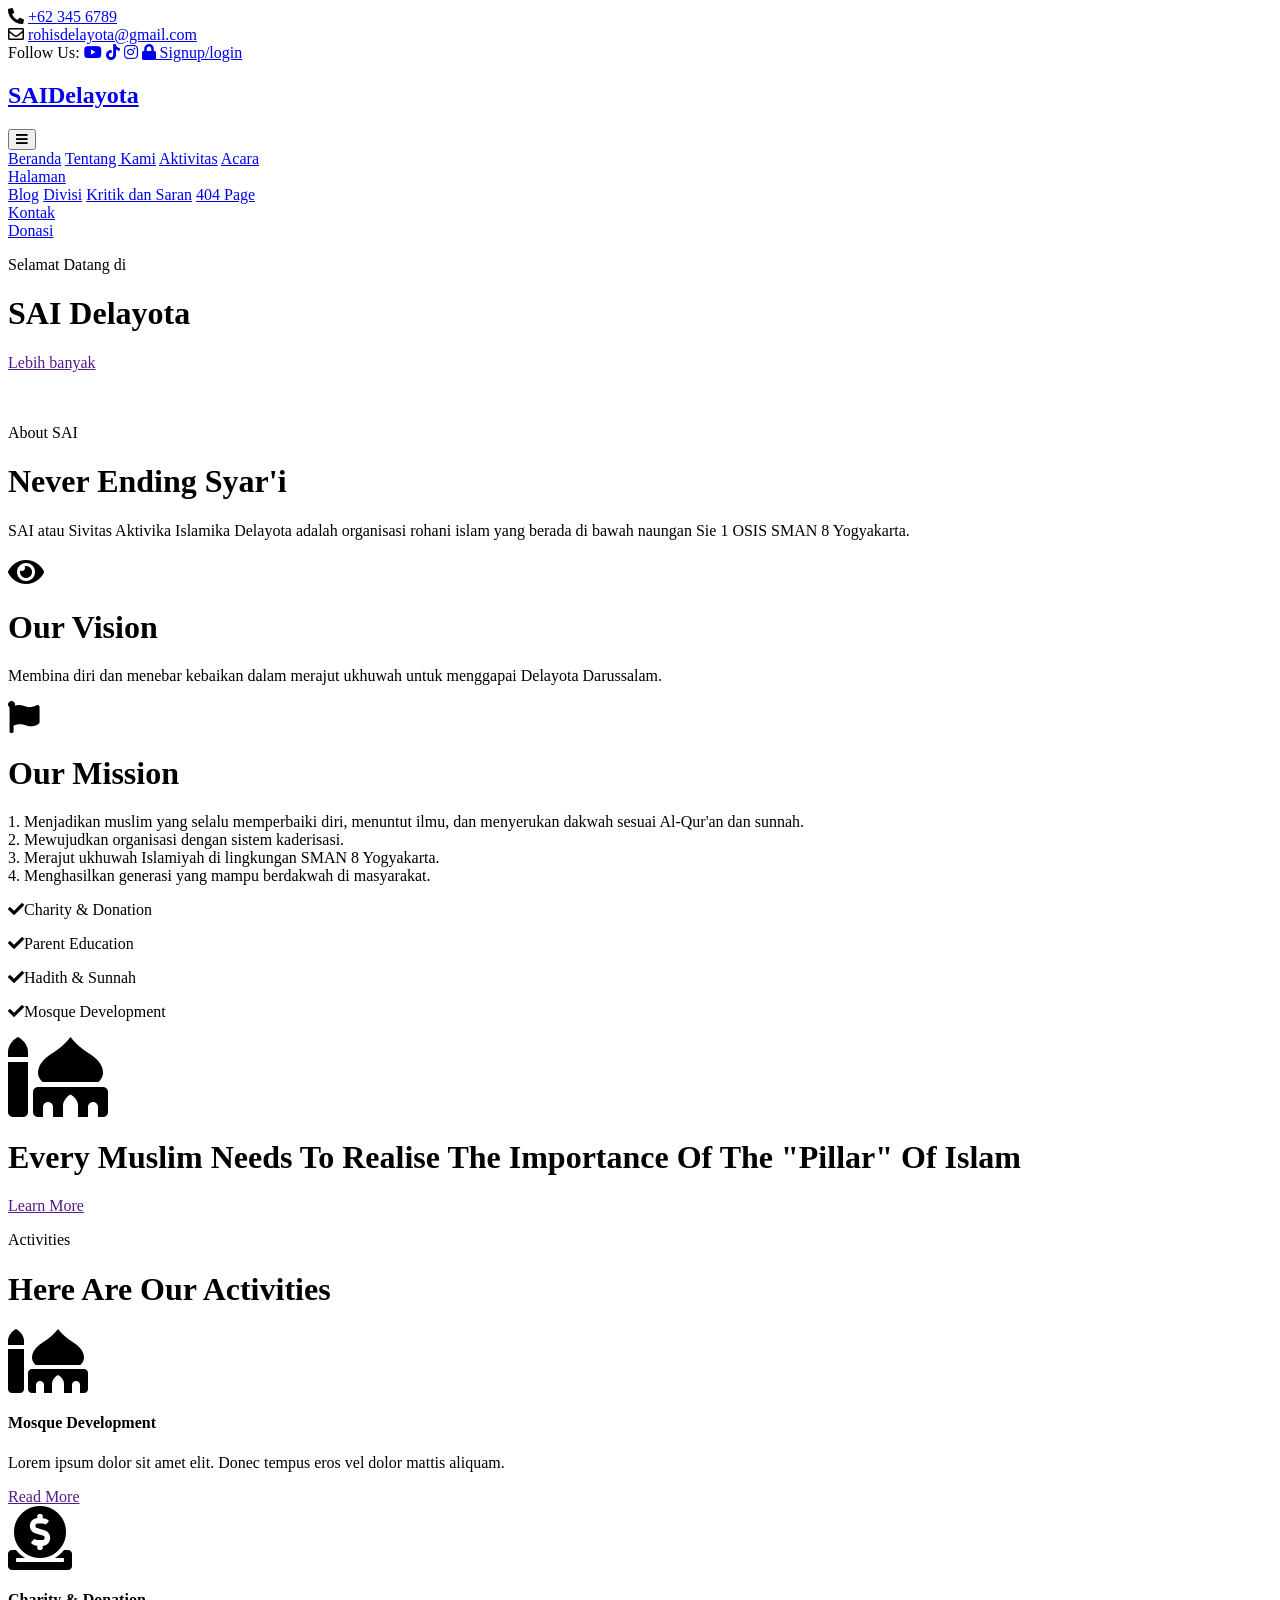
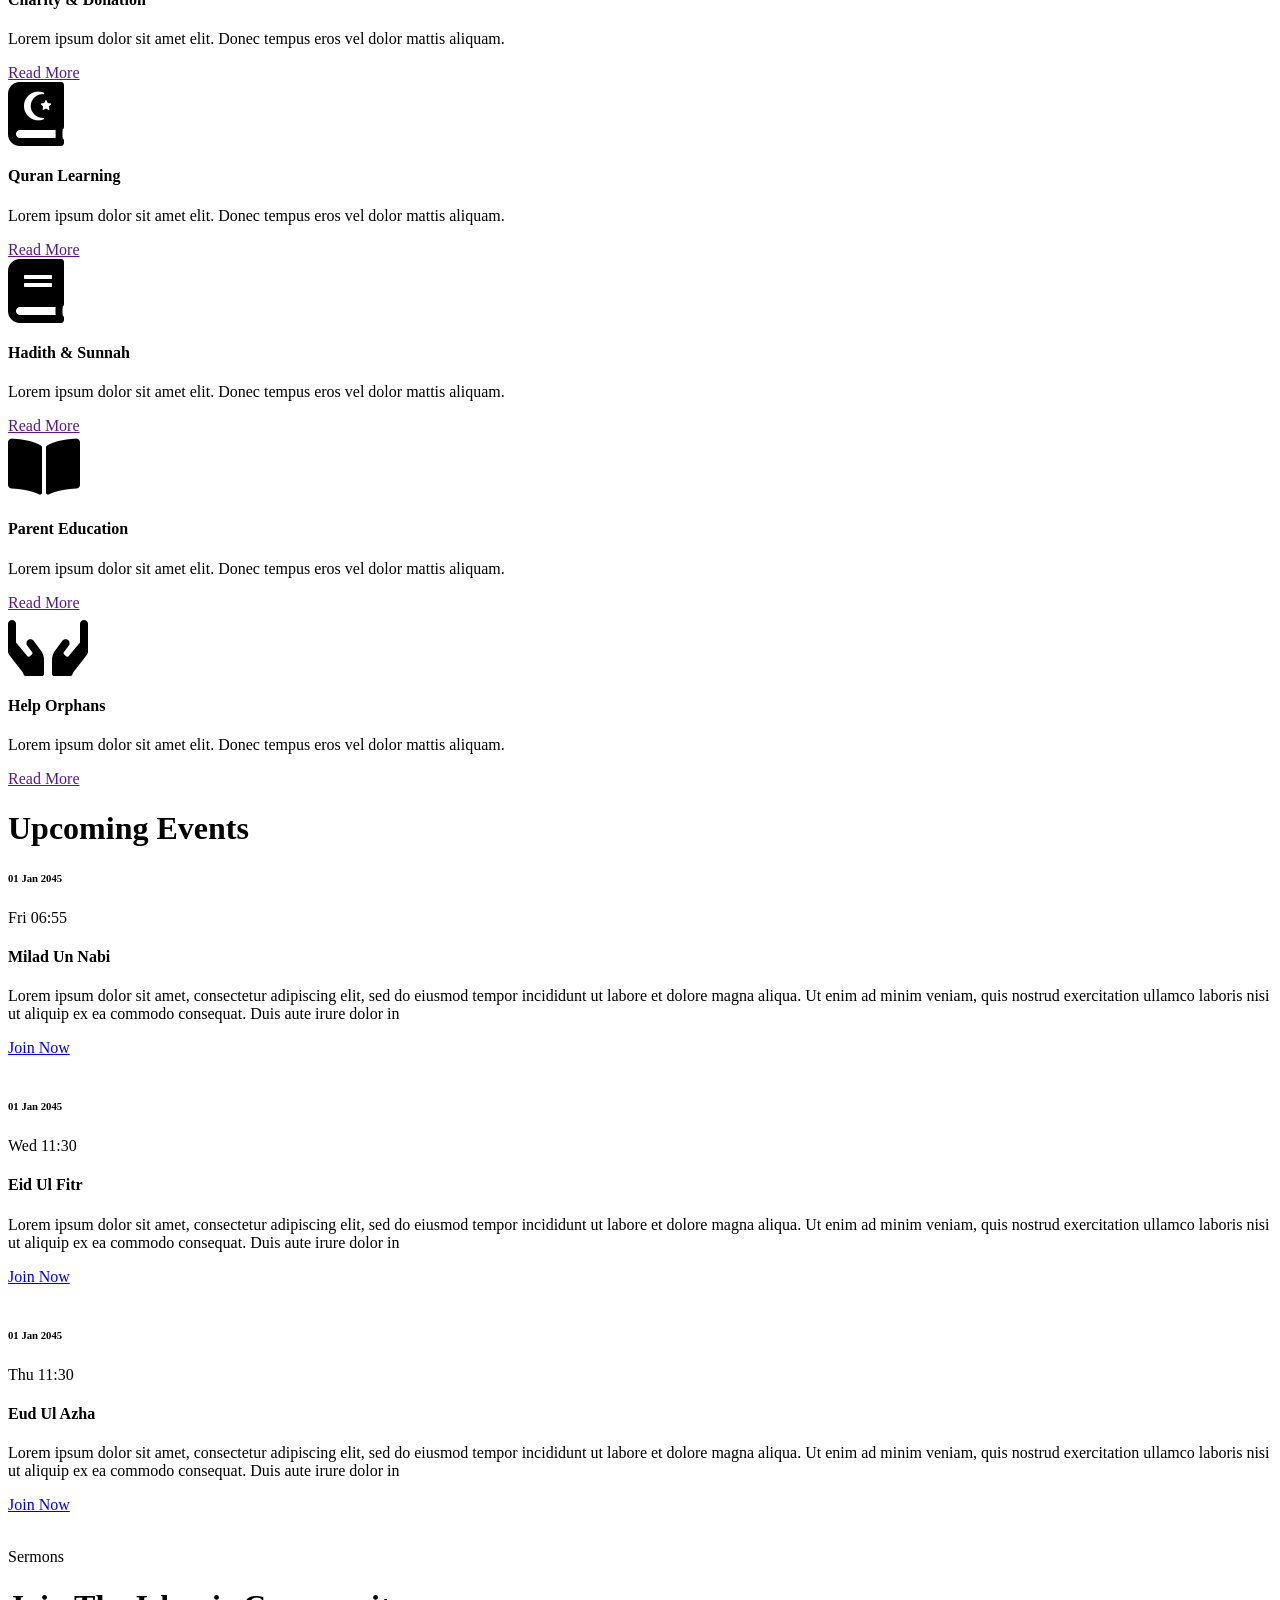
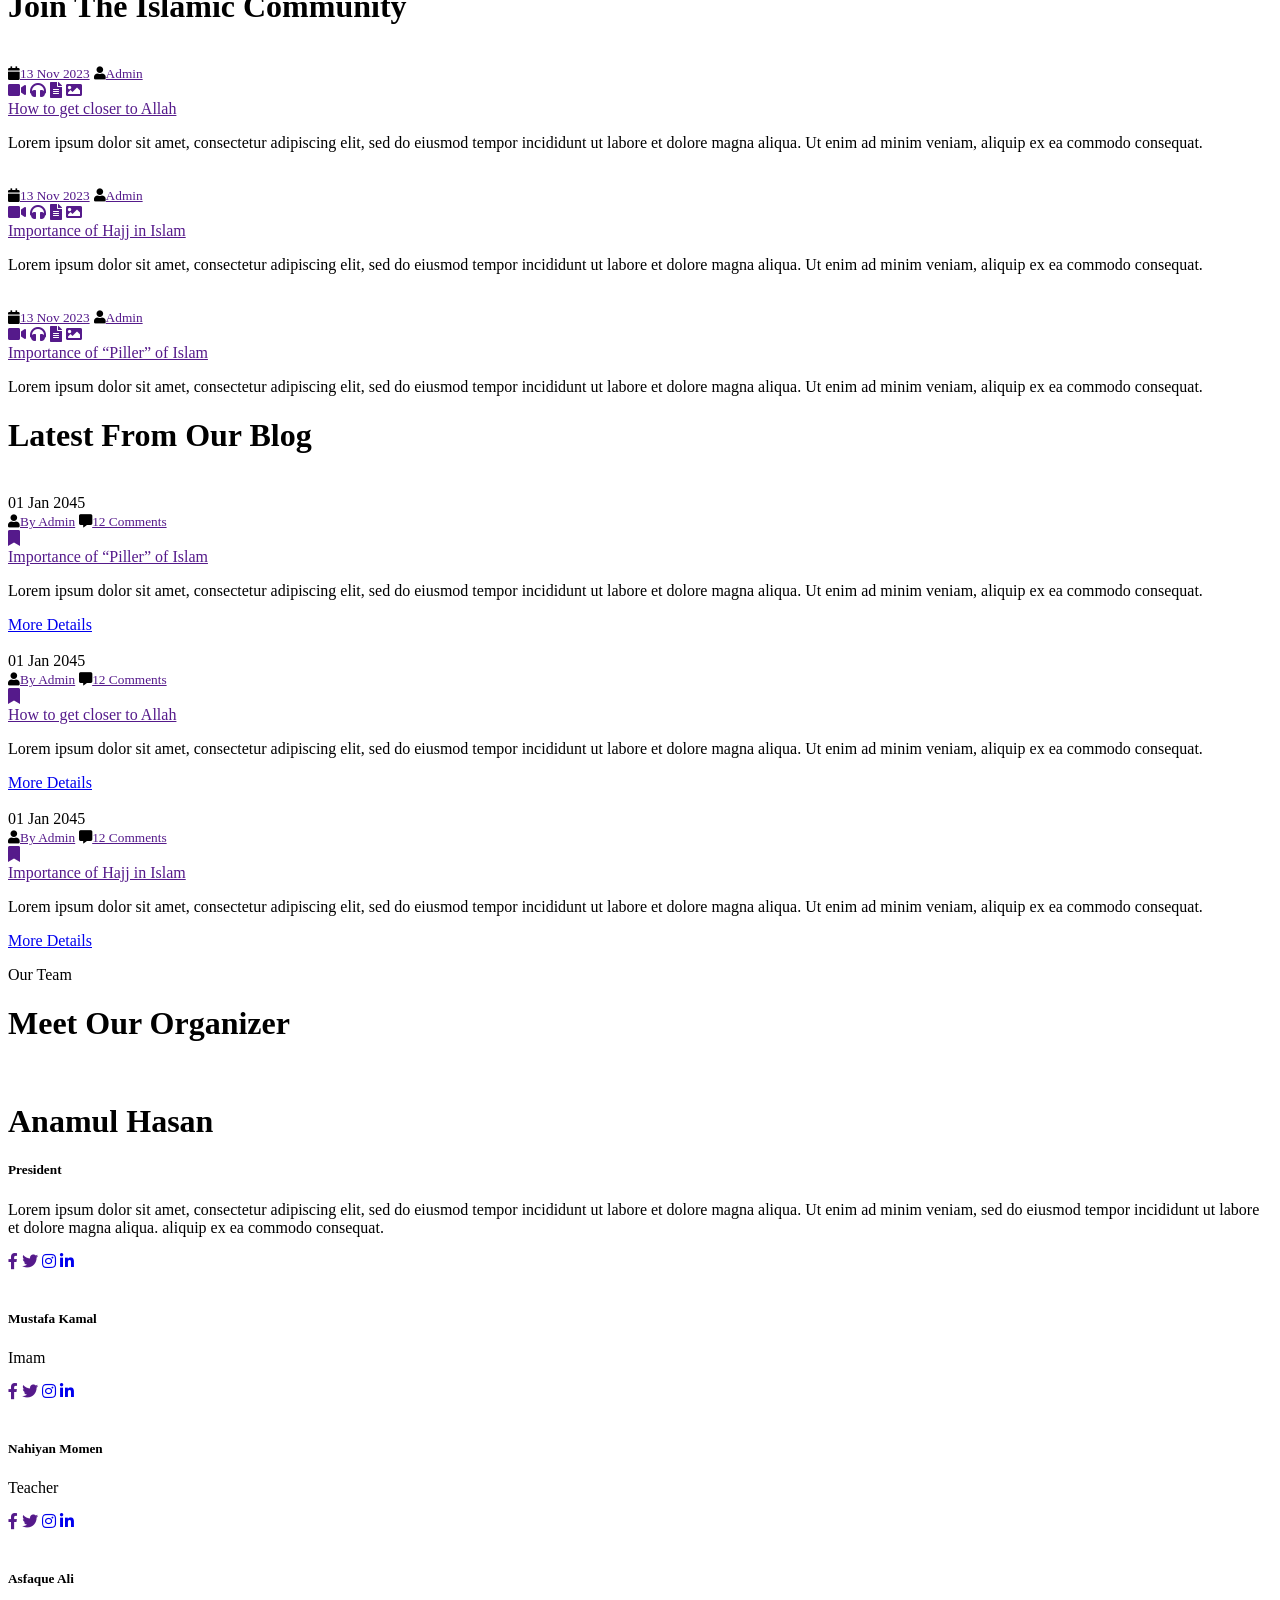
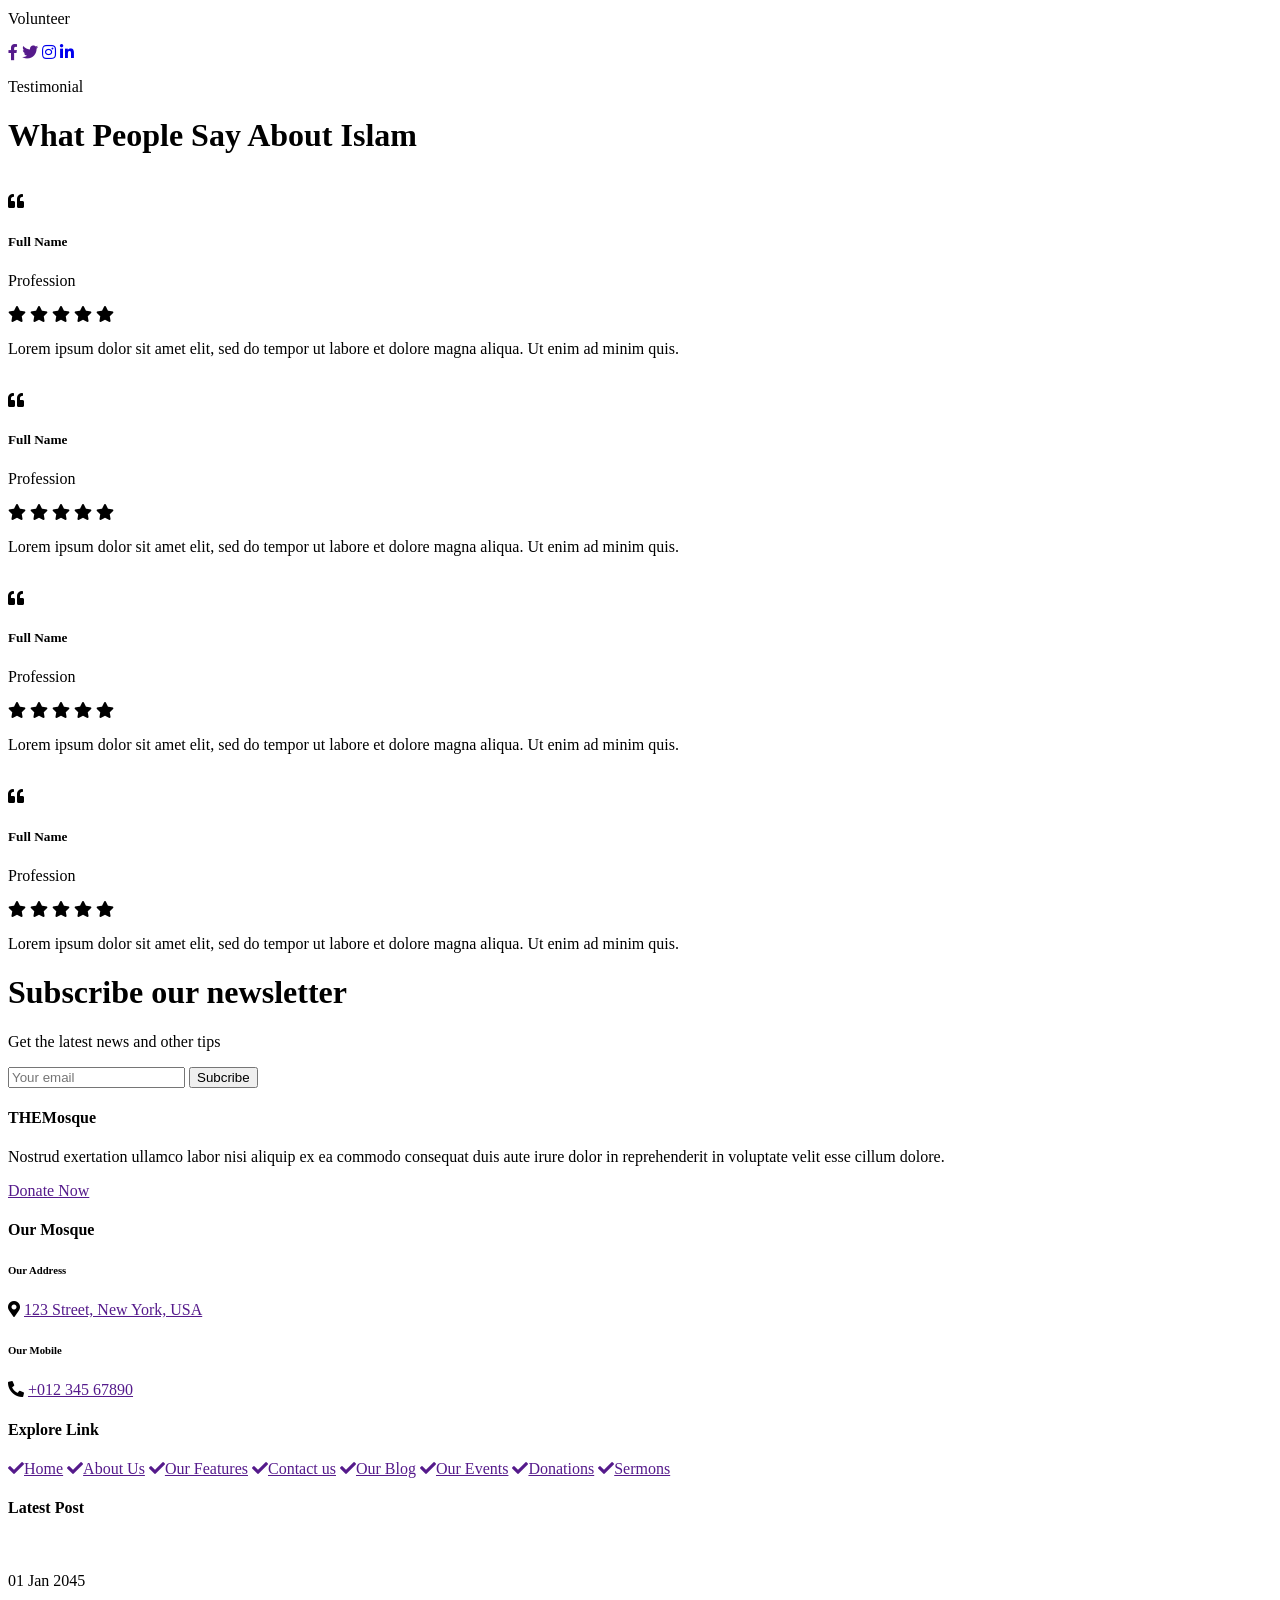
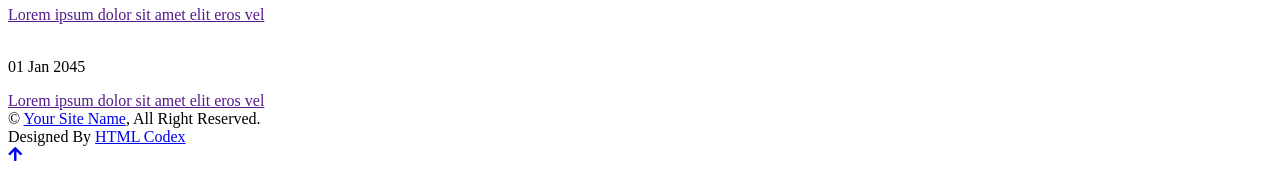
==== commit 975f8ba1: "Update index.html" ====
--- a/index.html
+++ b/index.html
@@ -136,7 +136,7 @@
                     <div class="col-xl-6 wow fadeIn" data-wow-delay="0.5s">
                         <p class="fs-5 text-uppercase text-primary">About SAI</p>
                         <h1 class="display-5 pb-4 m-0">Never Ending Syar'i</h1>
-                        <p class="pb-4">Lorem ipsum dolor sit amet elit. Donec tempus eros vel dolor mattis aliquam. Etiam quis mauris justo. Vivamus purus nulla, rutrum ac risus in.</p>
+                        <p class="pb-4">SAI atau Sivitas Aktivika Islamika Delayota adalah organisasi rohani islam yang berada di bawah naungan Sie 1 OSIS SMAN 8 Yogyakarta.</p>
                         <div class="row g-4 mb-4">
                             <div class="col-12">
                                 <div class="ps-3 d-flex align-items-start">
@@ -836,4 +836,4 @@
         <script src="js/main.js"></script>
     </body>
 
-</html>+</html>
